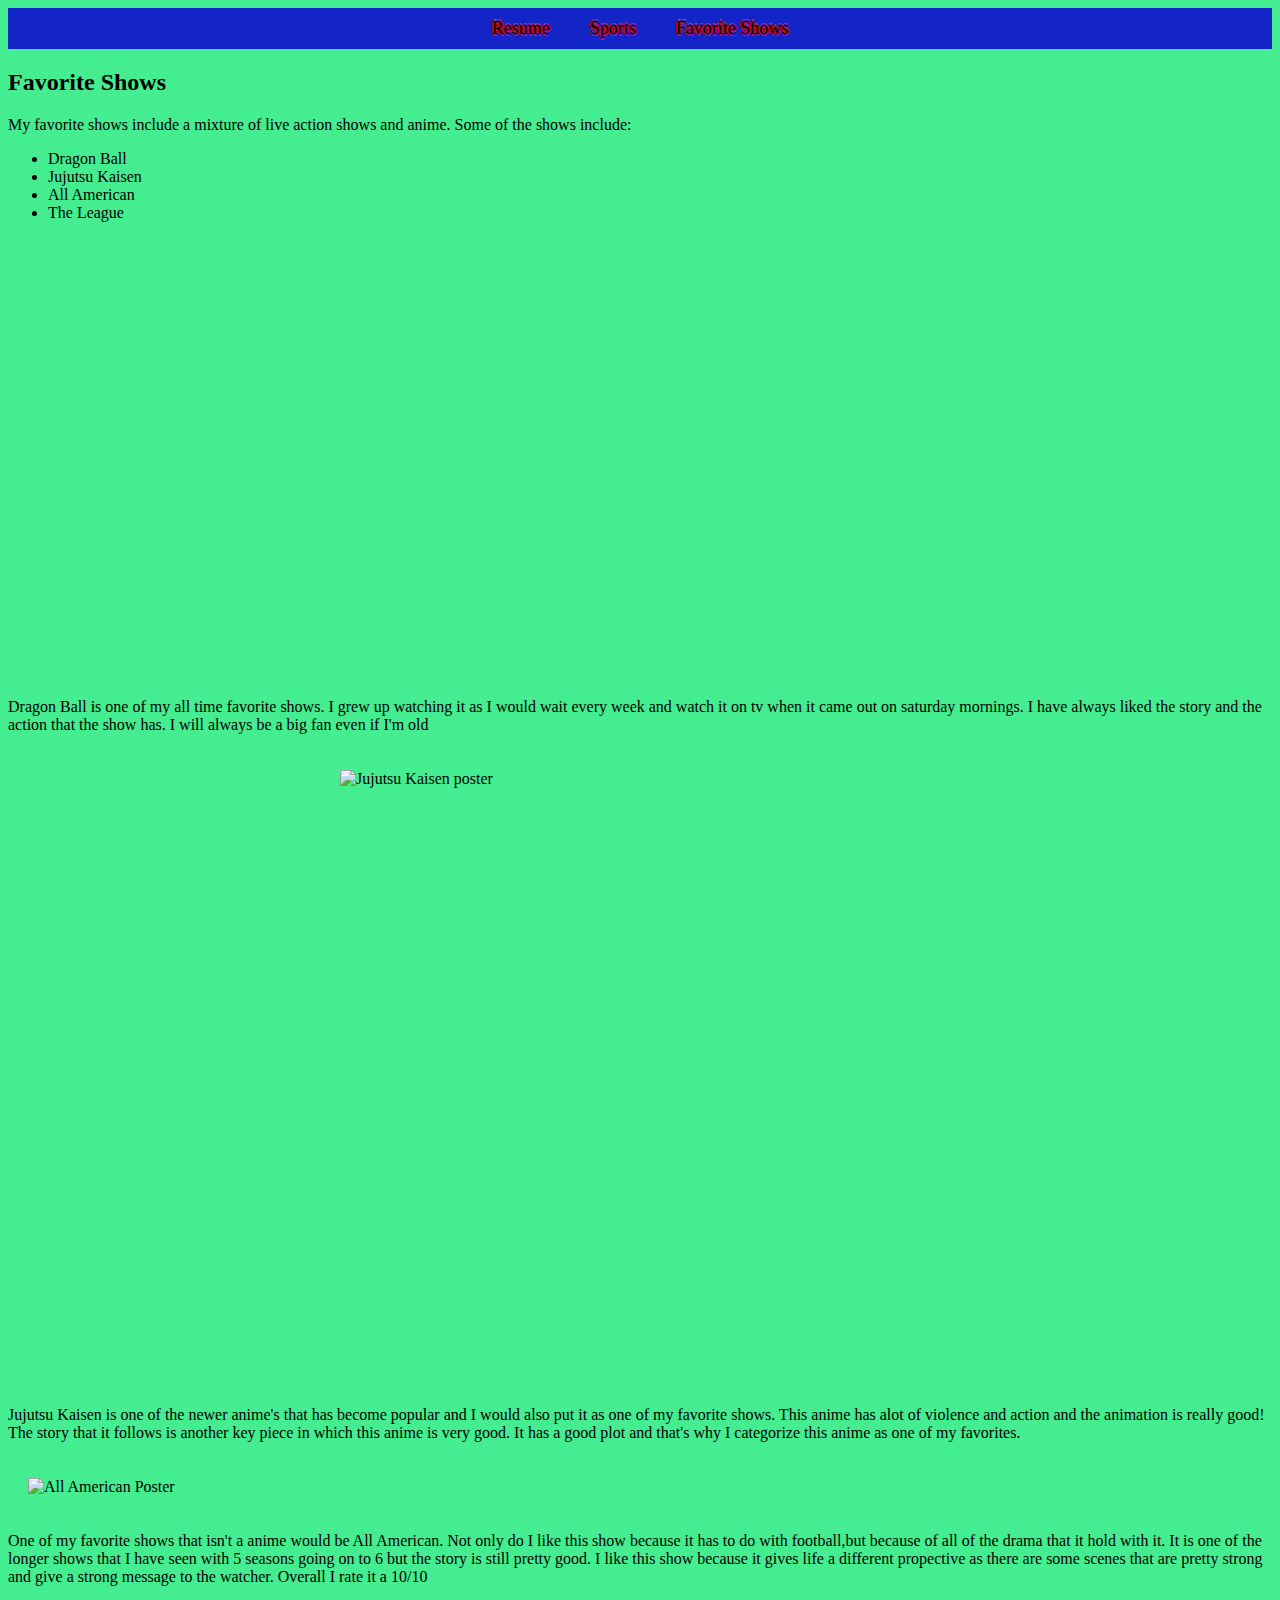
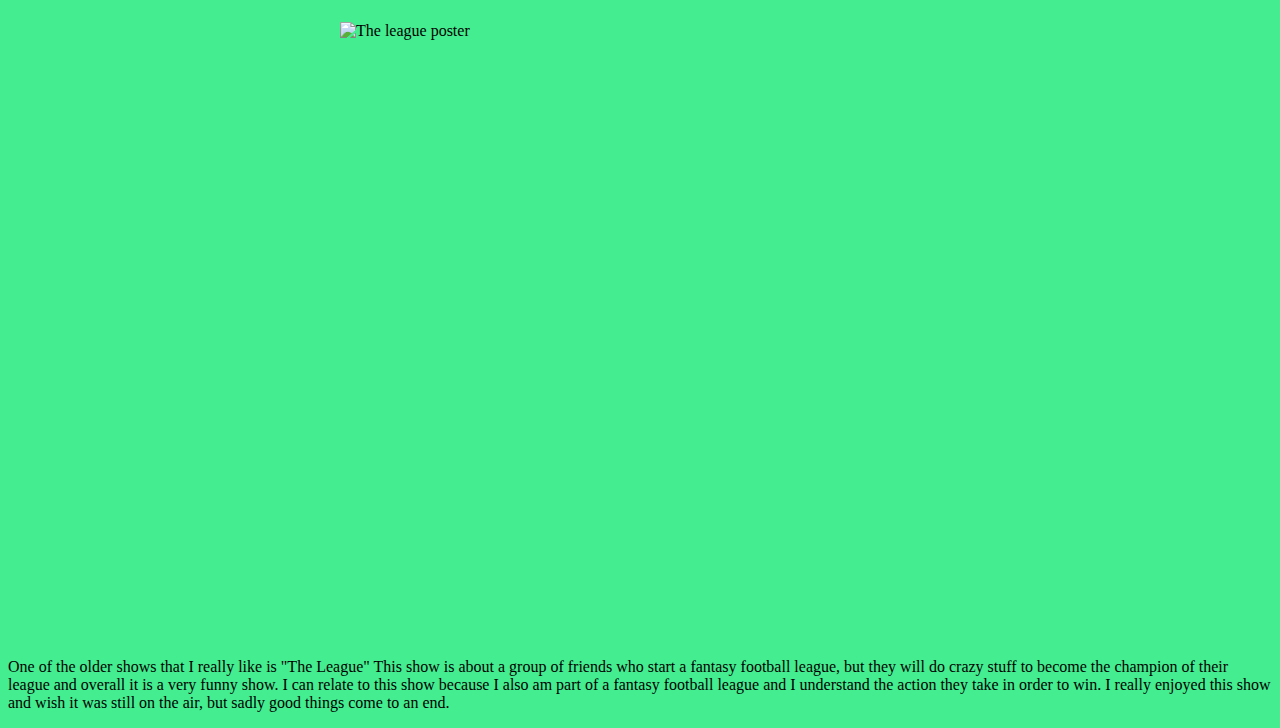
==== shows.html @ 6d16d513 "Changes" ====
<!DOCTYPE html>
<html lang="en">
  <head>
    <meta charset="utf-8">
        <title>Favorite Shows</title>
        <link rel="stylesheet" type="text/css" href="css/setting.css">
        <link rel="stylesheet" href="css/style.css">
        <link href="https://fonts.googleapis.com/css2?family=Press+Start+2P&display=swap" rel="stylesheet">
  </head> 
<body>
<header>
  <nav>
    <ul>
      <li><a href="index.html">Resume</a></li>
      <li><a href="sports.html">Sports</a></li>
      <li><a href="shows.html">Favorite Shows</a></li>
    </ul>
  </nav>
</header>
<h2>Favorite Shows</h2>
<p>My favorite shows include a mixture of live action shows and anime. Some of the shows include:</p>
<ul>
  <li>Dragon Ball</li>
  <li>Jujutsu Kaisen</li>
  <li>All American</li>
  <li>The League</li>
</ul>
<iframe src="https://www.youtube.com/embed/gJCY9IIZBx8" title="Dragon Ball Z Kai FULL Opening English HD 1080p" frameborder="0" allow="accelerometer; autoplay; clipboard-write; encrypted-media; gyroscope; picture-in-picture; web-share" allowfullscreen></iframe>
<p>Dragon Ball is one of my all time favorite shows. I grew up watching it as I would wait every week and watch it on tv when it came out on saturday mornings. I have always liked the story and the action that the show has. I will always be a big fan even if I'm old</p>
<img src="Images/Anime_Key_Visual_2.webp" height="600" width="600" alt="Jujutsu Kaisen poster">
<p> Jujutsu Kaisen is one of the newer anime's that has become popular and I would also put it as one of my favorite shows. This anime has alot of violence and action and the animation is really good! The story that it follows is another key piece in which this anime is very good. It has a good plot and that's why I categorize this anime as one of my favorites.</p>
<img src="Images/AllAmerican.jpg" alt="All American Poster">
<p>One of my favorite shows that isn't a anime would be All American. Not only do I like this show because it has to do with football,but because of all of the drama that it hold with it. It is one of the longer shows that I have seen with 5 seasons going on to 6 but the story is still pretty good. I like this show because it gives life a different propective as there are some scenes that are pretty strong and give a strong message to the watcher. Overall I rate it a 10/10</p>
<img src="Images/Theleague.png" height="600" width="600" alt="The league poster">
<p>One of the older shows that I really like is "The League" This show is about a group of friends who start a fantasy football league, but they will do crazy stuff to become the champion of their league and overall it is a very funny show. I can relate to this show because I also am part of a fantasy football league and I understand the action they take in order to win. I really enjoyed this show and wish it was still on the air, but sadly good things come to an end.</p>
</body>
---- css/style.css ----
body {
    background-color: #43ed90;
    font-size: 16px;
    color: #000000;
    font-weight: 500;
  }
  
  nav {
    overflow: hidden;
    background-color: #1325c7;
  }
  
  footer {
    width: 100%;
    height: 60px;
    background-color: #B7B3FF;
    padding: 30px;
  }
  
  img {
    display: block;
    max-width: 100%;
    height: auto;
    margin: 0 auto;
    padding: 20px;
  }
  
  iframe {
    width: 80%;
    height: 300px;
    margin: 20px auto;
    padding: 50px;
    border: 0px;
  }
  
  nav ul {
    margin: 0;
    padding: 0;
    position: relative;
    left: 50%;
    float: left;
  }
  
  nav ul li {
    float: left;
    position: relative;
    display: block;
    right: 50%;
    list-style-type: none;
    text-decoration: none;
    font-family: 'Baskerville', serif;
    font-size: 24px;
    text-shadow: -2px 0px #b91010, 0px 2px #e7003a, 2px 0px #9a0429, 0px -2px #db1e4e;
  }
  
  nav ul li a {
    display: block;
    padding: 10px 20px;
    text-decoration: none;
    color: #000;
    font-family: Playfair Display, serif;
    font-size: 18px;
  }
  
  nav ul li a:hover {
    background-color: #A0C4FF;
  }
  
  section {
    color: black;
    background: linear-gradient(180deg, #D4E7FF 80px, white 10px);
    width: 80%;
    overflow: auto;
    padding: 20px;
    box-shadow: 0 0 0 3px #39ac13, 0 0 0 10px #1cb85d;
    text-align: center;
    margin: 40px auto;
    border-radius: 10px;
    font-family: Playfair Display, serif;
    font-size: 18px;
  }
  
  .site-title {
    color: #000;
    font-family: 'Baskerville', serif;
    text-shadow: -4px 0px #D1EFE3, 0px 4px #D1EFE3, 4px 0px #D1EFE3, 0px -4px #D1EFE3;
    font-size: 48px;
    padding-left: 50px;
    margin: 50px 10% 50px auto;
  }
  
  .sec-title {
    margin-top: 30px;
    margin-bottom: 50px;
    font-family: 'Baskerville', serif;
    text-shadow: -2px 0px #FFC2D1, 0px 2px #FFC2D1, 2px 0px #FFC2D1, 0px -2px #FFC2D1;
    color: #FFC2D1;
    font-size: 30px;
  }
  
  .sub-title {
    color: #FFC2D1;
    font-family: 'Baskerville', serif;
    font-size: 20px;
    margin-bottom: 20px;
    margin-top: 30px;
  }
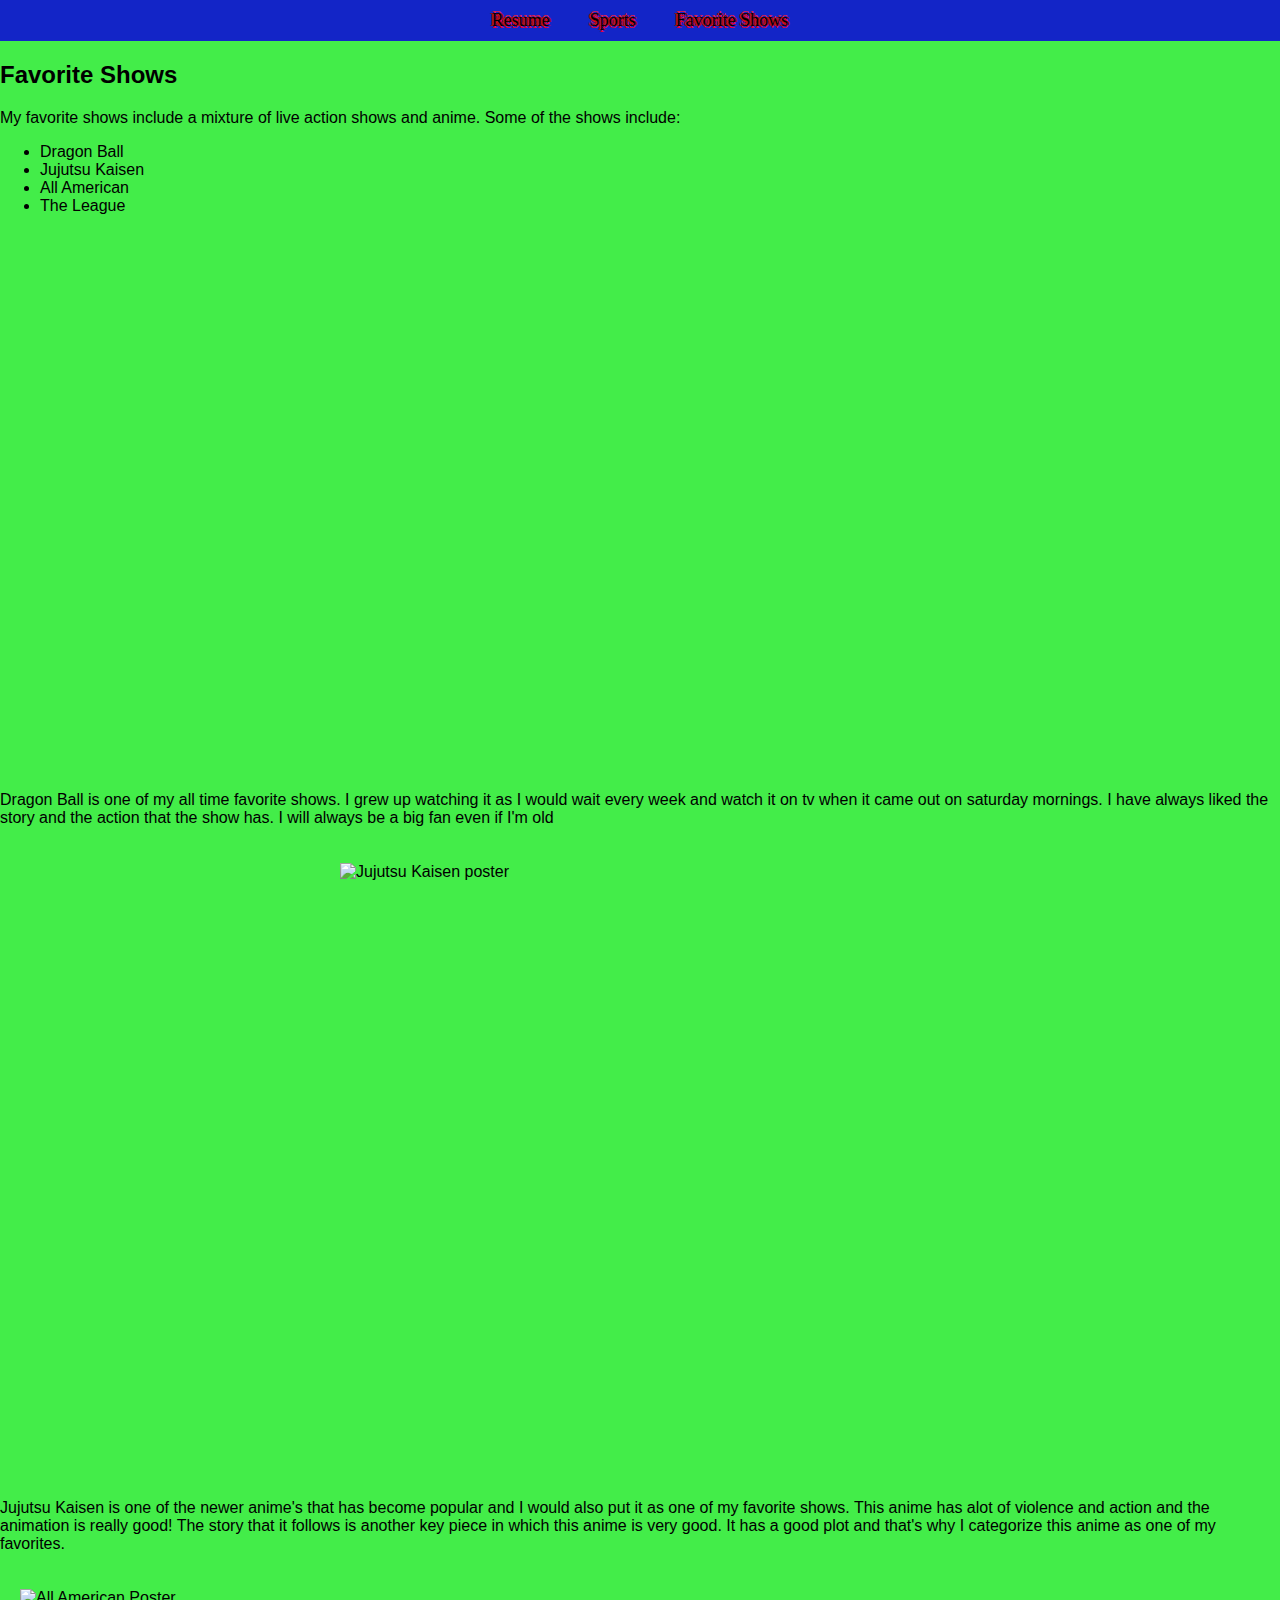
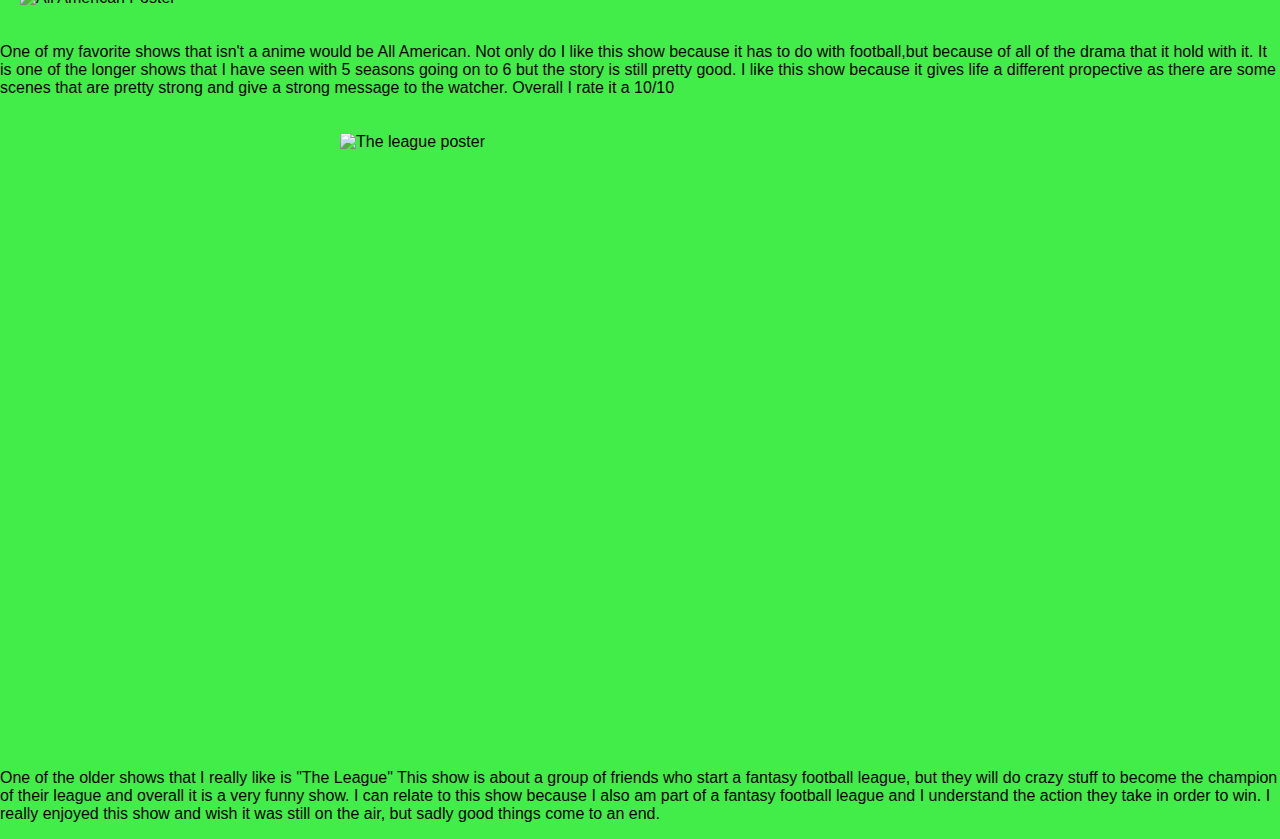
==== commit 89e2ee8a: "changes" ====
--- a/shows.html
+++ b/shows.html
@@ -3,7 +3,7 @@
   <head>
     <meta charset="utf-8">
         <title>Favorite Shows</title>
-        <link rel="stylesheet" type="text/css" href="css/setting.css">
+        <link rel="stylesheet" type="text/css" href="css/normalize.css">
         <link rel="stylesheet" href="css/style.css">
         <link href="https://fonts.googleapis.com/css2?family=Press+Start+2P&display=swap" rel="stylesheet">
   </head> 
--- a/css/style.css
+++ b/css/style.css
@@ -1,5 +1,5 @@
 body {
-    background-color: #43ed90;
+    background-color: #43ed49;
     font-size: 16px;
     color: #000000;
     font-weight: 500;
@@ -27,7 +27,7 @@
   
   iframe {
     width: 80%;
-    height: 300px;
+    height: 400px;
     margin: 20px auto;
     padding: 50px;
     border: 0px;
@@ -93,13 +93,13 @@
     margin-top: 30px;
     margin-bottom: 50px;
     font-family: 'Baskerville', serif;
-    text-shadow: -2px 0px #FFC2D1, 0px 2px #FFC2D1, 2px 0px #FFC2D1, 0px -2px #FFC2D1;
-    color: #FFC2D1;
+    text-shadow: -2px 0px #4093d2, 0px 2px #4c85ef, 2px 0px #2733c1, 0px -2px #473ada;
+    color: #28bb0e;
     font-size: 30px;
   }
   
   .sub-title {
-    color: #FFC2D1;
+    color: #19b521;
     font-family: 'Baskerville', serif;
     font-size: 20px;
     margin-bottom: 20px;
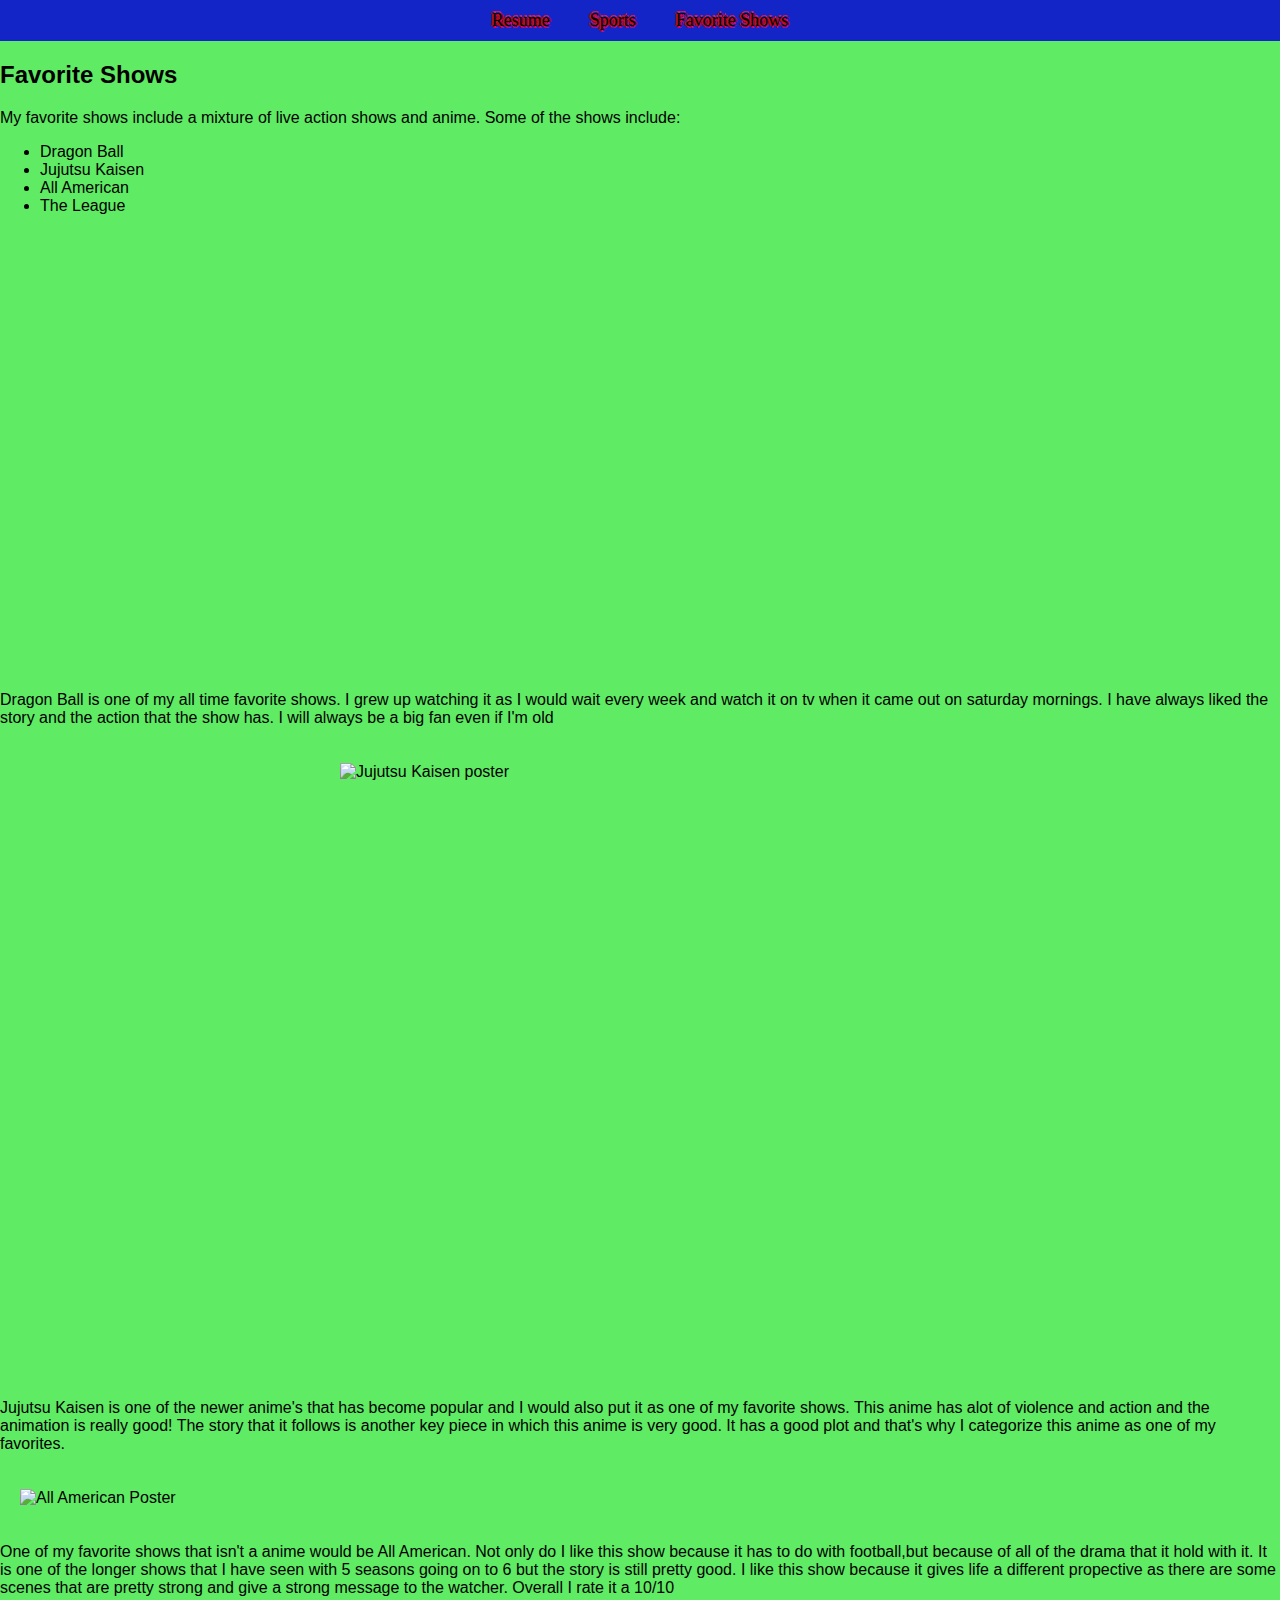
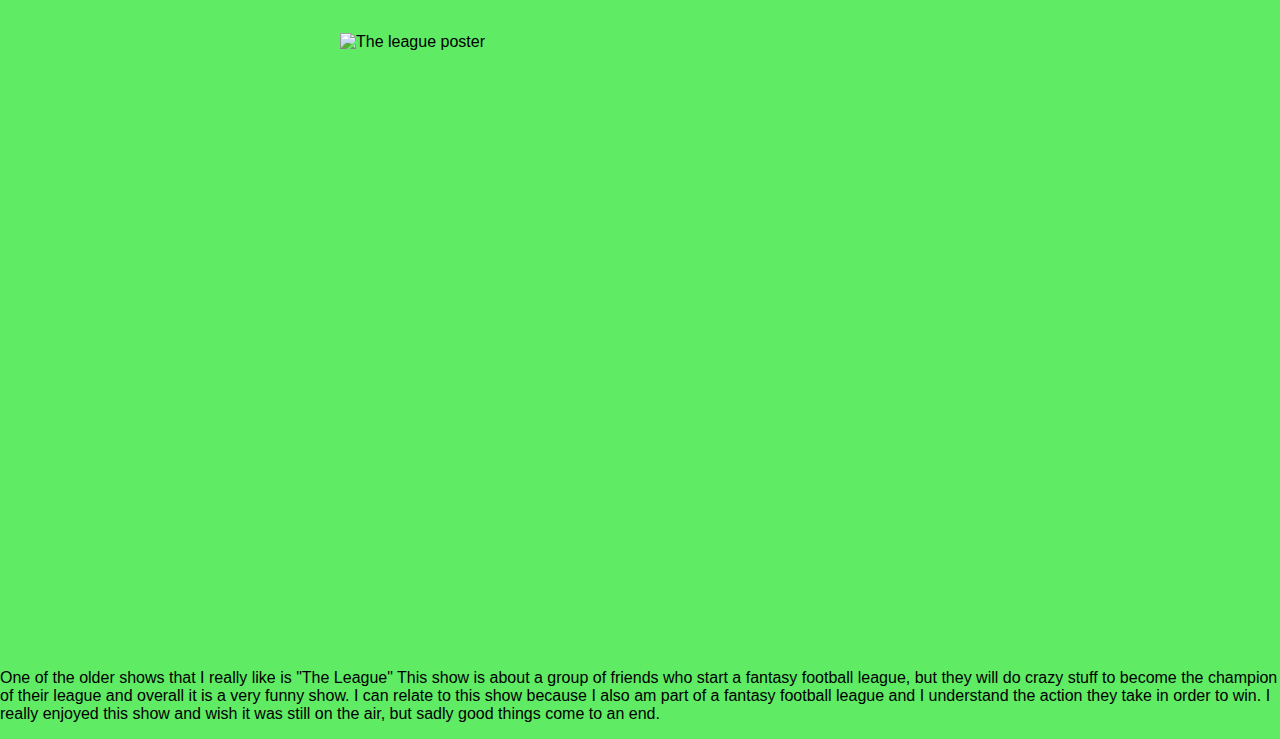
==== commit ea1ca62d: "changes" ====
--- a/shows.html
+++ b/shows.html
@@ -25,7 +25,7 @@
   <li>All American</li>
   <li>The League</li>
 </ul>
-<iframe src="https://www.youtube.com/embed/gJCY9IIZBx8" title="Dragon Ball Z Kai FULL Opening English HD 1080p" frameborder="0" allow="accelerometer; autoplay; clipboard-write; encrypted-media; gyroscope; picture-in-picture; web-share" allowfullscreen></iframe>
+<iframe src="https://www.youtube.com/embed/gJCY9IIZBx8" title="Dragon Ball Z Kai FULL Opening English HD 1080p" allowfullscreen></iframe>
 <p>Dragon Ball is one of my all time favorite shows. I grew up watching it as I would wait every week and watch it on tv when it came out on saturday mornings. I have always liked the story and the action that the show has. I will always be a big fan even if I'm old</p>
 <img src="Images/Anime_Key_Visual_2.webp" height="600" width="600" alt="Jujutsu Kaisen poster">
 <p> Jujutsu Kaisen is one of the newer anime's that has become popular and I would also put it as one of my favorite shows. This anime has alot of violence and action and the animation is really good! The story that it follows is another key piece in which this anime is very good. It has a good plot and that's why I categorize this anime as one of my favorites.</p>
--- a/css/style.css
+++ b/css/style.css
@@ -1,5 +1,5 @@
 body {
-    background-color: #43ed49;
+    background-color: #5feb64;
     font-size: 16px;
     color: #000000;
     font-weight: 500;
@@ -13,7 +13,7 @@
   footer {
     width: 100%;
     height: 60px;
-    background-color: #B7B3FF;
+    background-color: #0b066f;
     padding: 30px;
   }
   
@@ -26,8 +26,8 @@
   }
   
   iframe {
-    width: 80%;
-    height: 400px;
+    width: 75%;
+    height: 300px;
     margin: 20px auto;
     padding: 50px;
     border: 0px;
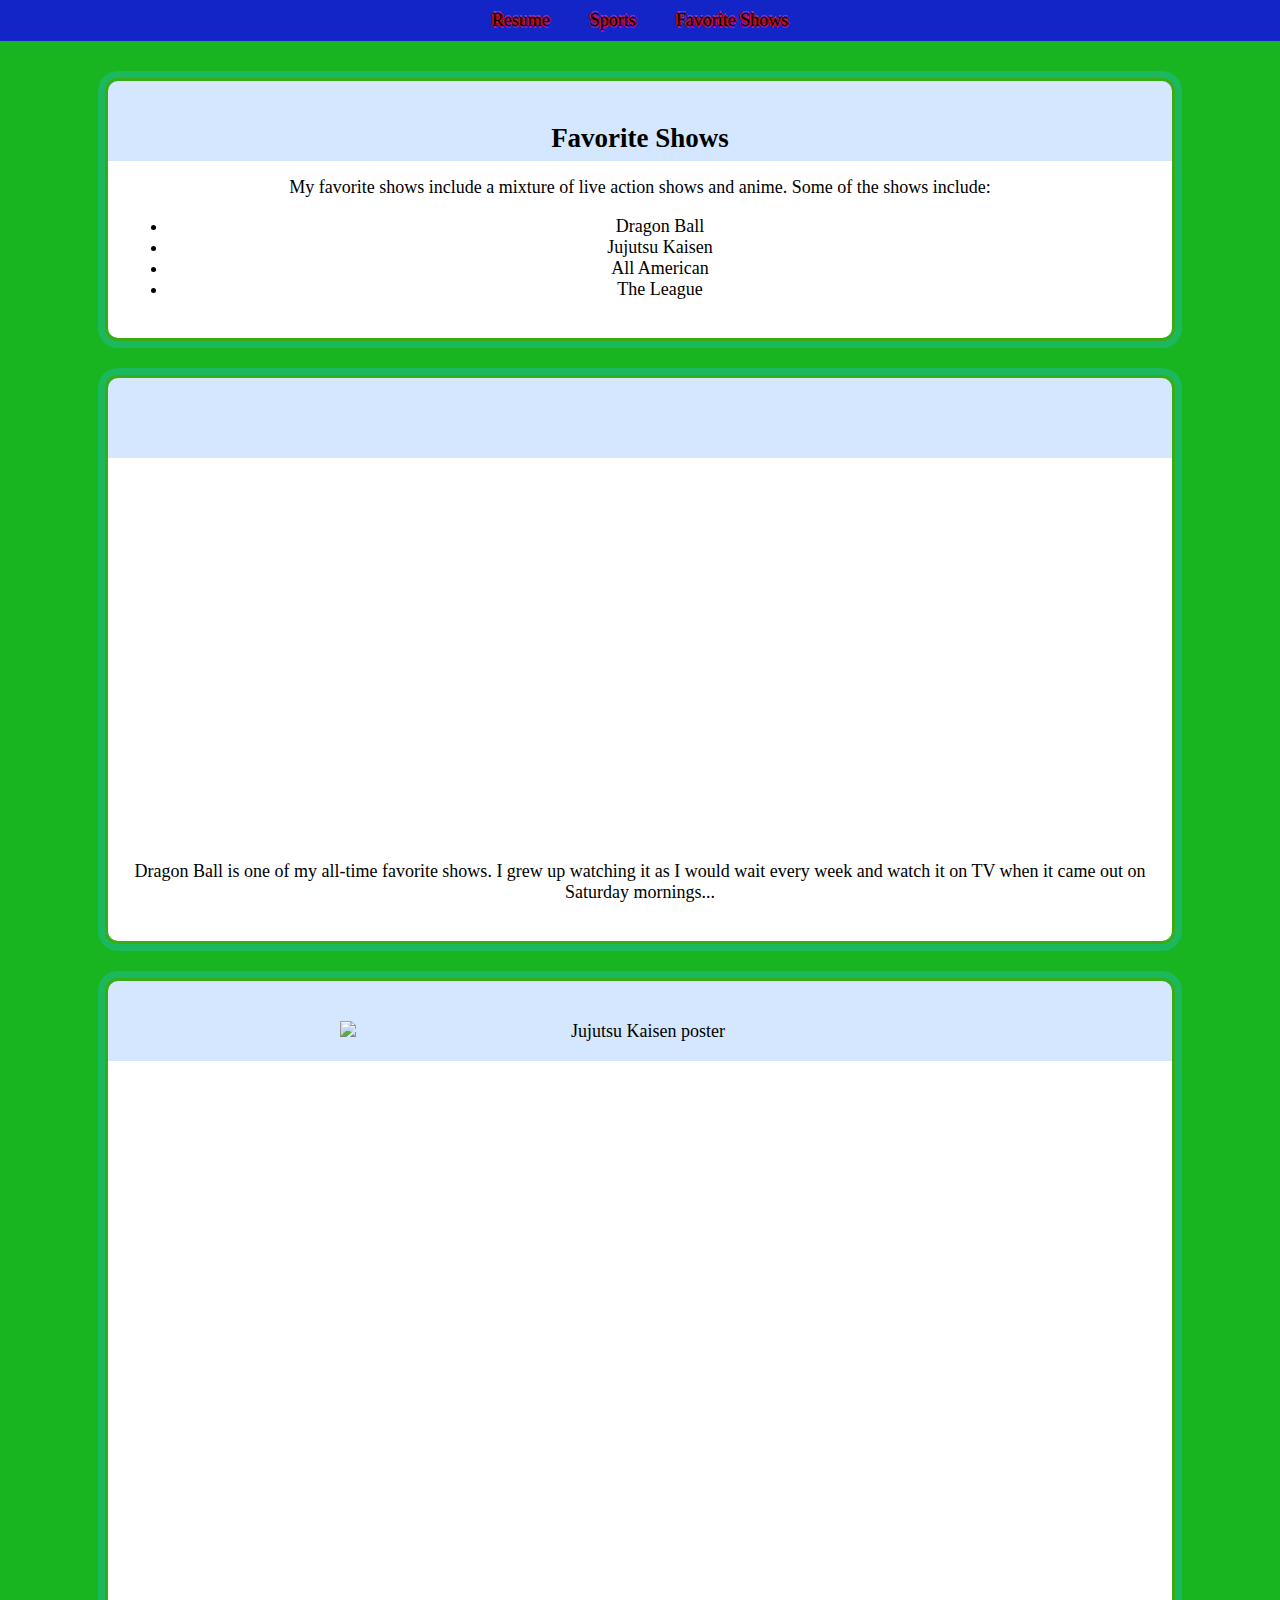
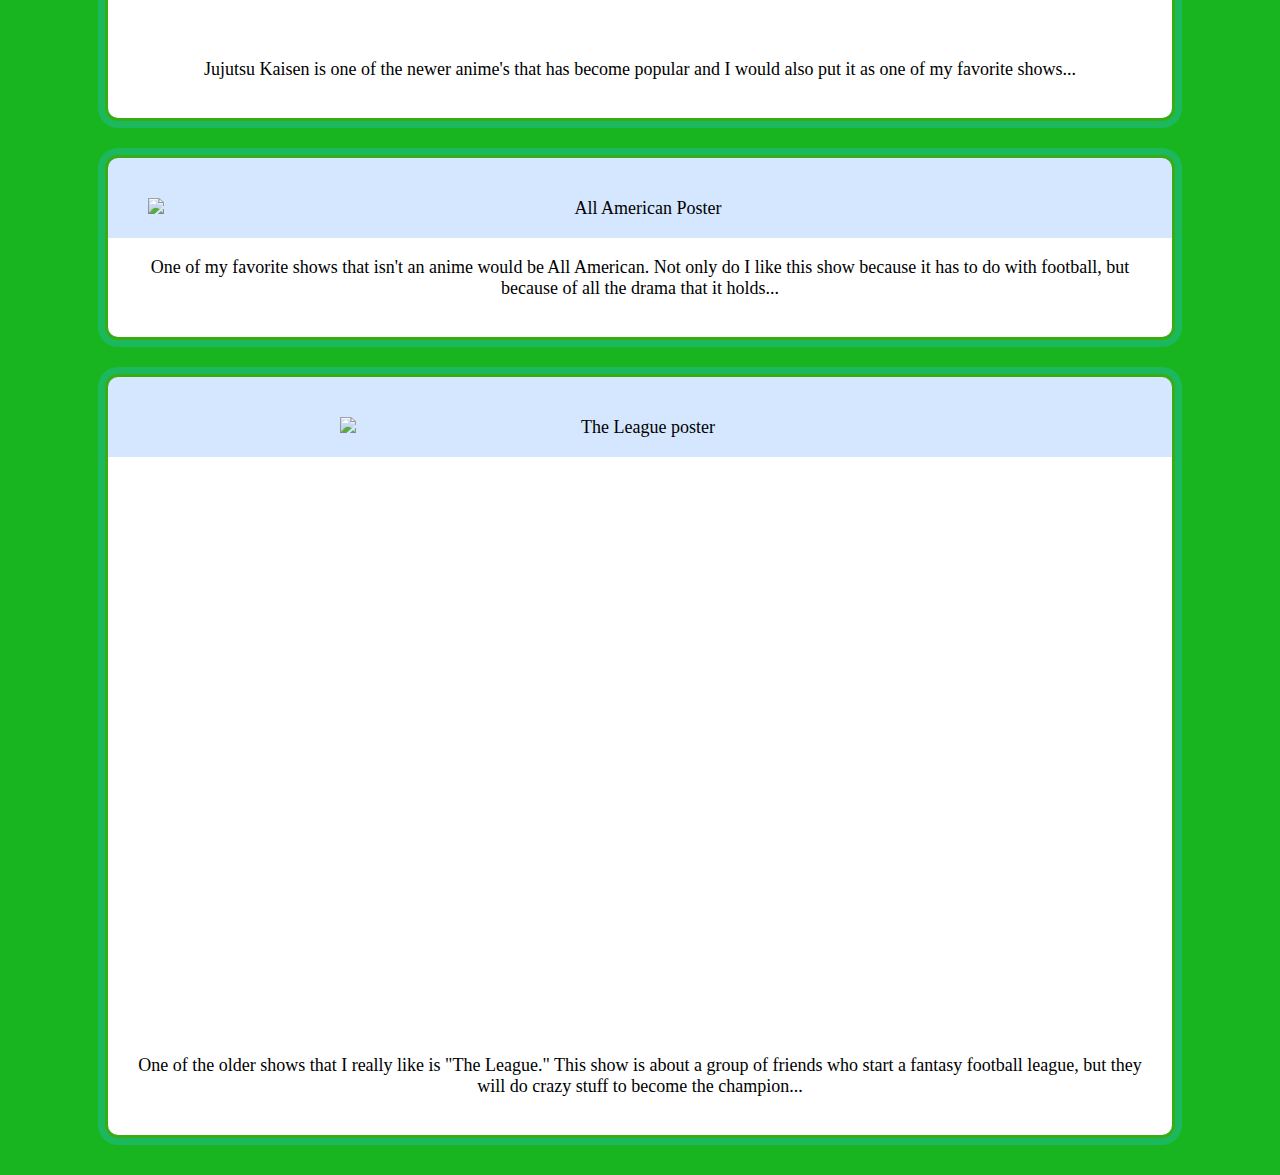
==== commit 5104bbb5: "section ADD" ====
--- a/shows.html
+++ b/shows.html
@@ -1,36 +1,55 @@
 <!DOCTYPE html>
 <html lang="en">
-  <head>
-    <meta charset="utf-8">
-        <title>Favorite Shows</title>
-        <link rel="stylesheet" type="text/css" href="css/normalize.css">
-        <link rel="stylesheet" href="css/style.css">
-        <link href="https://fonts.googleapis.com/css2?family=Press+Start+2P&display=swap" rel="stylesheet">
-  </head> 
+<head>
+  <meta charset="utf-8">
+  <title>Favorite Shows</title>
+  <link rel="stylesheet" type="text/css" href="css/normalize.css">
+  <link rel="stylesheet" href="css/style.css">
+  <link href="https://fonts.googleapis.com/css2?family=Press+Start+2P&display=swap" rel="stylesheet">
+</head> 
 <body>
-<header>
-  <nav>
+  <header>
+    <nav>
+      <ul>
+        <li><a href="index.html">Resume</a></li>
+        <li><a href="sports.html">Sports</a></li>
+        <li><a href="shows.html">Favorite Shows</a></li>
+      </ul>
+    </nav>
+  </header>
+
+  <section id="favorite-shows">
+    <h2>Favorite Shows</h2>
+    <p>My favorite shows include a mixture of live action shows and anime. Some of the shows include:</p>
     <ul>
-      <li><a href="index.html">Resume</a></li>
-      <li><a href="sports.html">Sports</a></li>
-      <li><a href="shows.html">Favorite Shows</a></li>
+      <li>Dragon Ball</li>
+      <li>Jujutsu Kaisen</li>
+      <li>All American</li>
+      <li>The League</li>
     </ul>
-  </nav>
-</header>
-<h2>Favorite Shows</h2>
-<p>My favorite shows include a mixture of live action shows and anime. Some of the shows include:</p>
-<ul>
-  <li>Dragon Ball</li>
-  <li>Jujutsu Kaisen</li>
-  <li>All American</li>
-  <li>The League</li>
-</ul>
-<iframe src="https://www.youtube.com/embed/gJCY9IIZBx8" title="Dragon Ball Z Kai FULL Opening English HD 1080p" allowfullscreen></iframe>
-<p>Dragon Ball is one of my all time favorite shows. I grew up watching it as I would wait every week and watch it on tv when it came out on saturday mornings. I have always liked the story and the action that the show has. I will always be a big fan even if I'm old</p>
-<img src="Images/Anime_Key_Visual_2.webp" height="600" width="600" alt="Jujutsu Kaisen poster">
-<p> Jujutsu Kaisen is one of the newer anime's that has become popular and I would also put it as one of my favorite shows. This anime has alot of violence and action and the animation is really good! The story that it follows is another key piece in which this anime is very good. It has a good plot and that's why I categorize this anime as one of my favorites.</p>
-<img src="Images/AllAmerican.jpg" alt="All American Poster">
-<p>One of my favorite shows that isn't a anime would be All American. Not only do I like this show because it has to do with football,but because of all of the drama that it hold with it. It is one of the longer shows that I have seen with 5 seasons going on to 6 but the story is still pretty good. I like this show because it gives life a different propective as there are some scenes that are pretty strong and give a strong message to the watcher. Overall I rate it a 10/10</p>
-<img src="Images/Theleague.png" height="600" width="600" alt="The league poster">
-<p>One of the older shows that I really like is "The League" This show is about a group of friends who start a fantasy football league, but they will do crazy stuff to become the champion of their league and overall it is a very funny show. I can relate to this show because I also am part of a fantasy football league and I understand the action they take in order to win. I really enjoyed this show and wish it was still on the air, but sadly good things come to an end.</p>
-</body>+  </section>
+
+  <section id="dragon-ball">
+    <div class="video">
+      <iframe src="https://www.youtube.com/embed/gJCY9IIZBx8" title="Dragon Ball Z Kai FULL Opening English HD 1080p" allowfullscreen></iframe>
+      <p>Dragon Ball is one of my all-time favorite shows. I grew up watching it as I would wait every week and watch it on TV when it came out on Saturday mornings...</p>
+    </div>
+  </section>
+
+  <section id="jujutsu-kaisen">
+    <img src="Images/Anime_Key_Visual_2.webp" height="600" width="600" alt="Jujutsu Kaisen poster">
+    <p>Jujutsu Kaisen is one of the newer anime's that has become popular and I would also put it as one of my favorite shows...</p>
+  </section>
+
+  <section id="all-american">
+    <img src="Images/AllAmerican.jpg" alt="All American Poster">
+    <p>One of my favorite shows that isn't an anime would be All American. Not only do I like this show because it has to do with football, but because of all the drama that it holds...</p>
+  </section>
+
+  <section id="the-league">
+    <img src="Images/Theleague.png" height="600" width="600" alt="The League poster">
+    <p>One of the older shows that I really like is "The League." This show is about a group of friends who start a fantasy football league, but they will do crazy stuff to become the champion...</p>
+  </section>
+
+</body>
+</html>
--- a/css/style.css
+++ b/css/style.css
@@ -1,5 +1,5 @@
 body {
-    background-color: #5feb64;
+    background-color: #19b521;
     font-size: 16px;
     color: #000000;
     font-weight: 500;
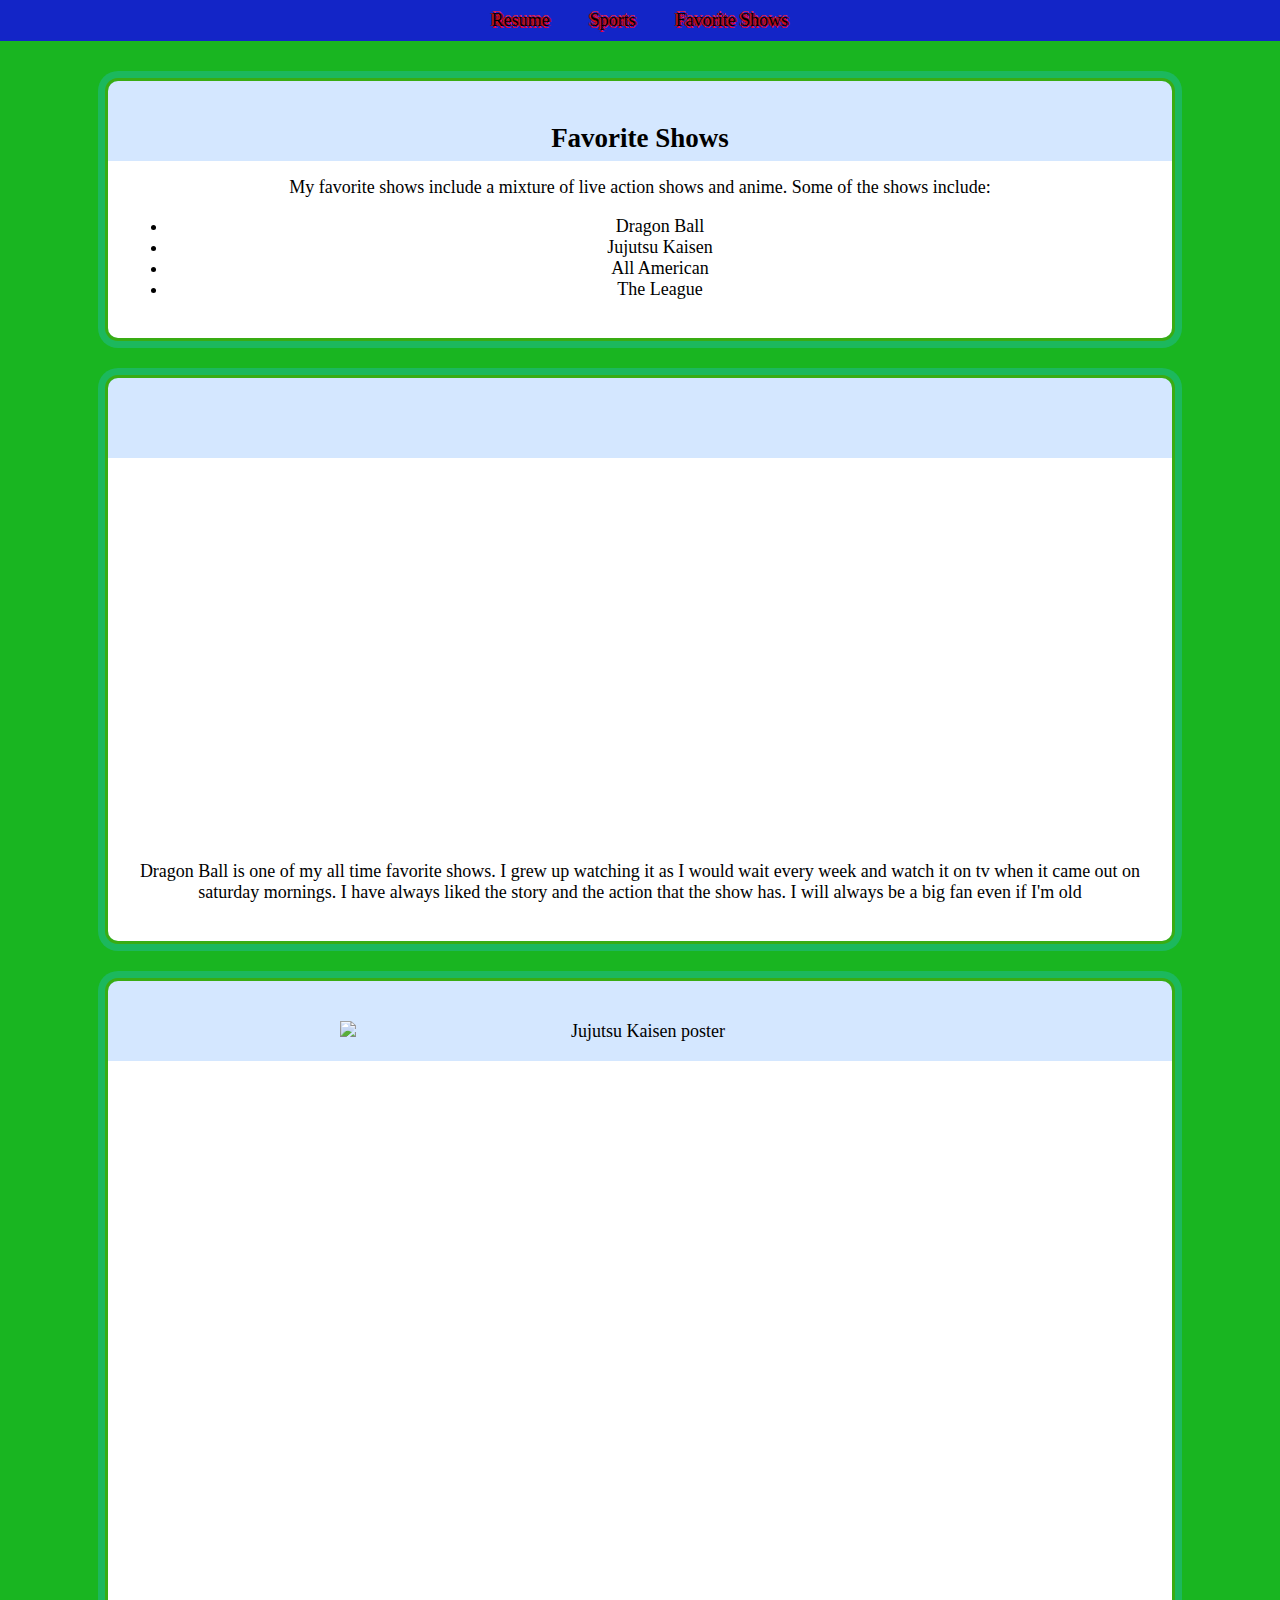
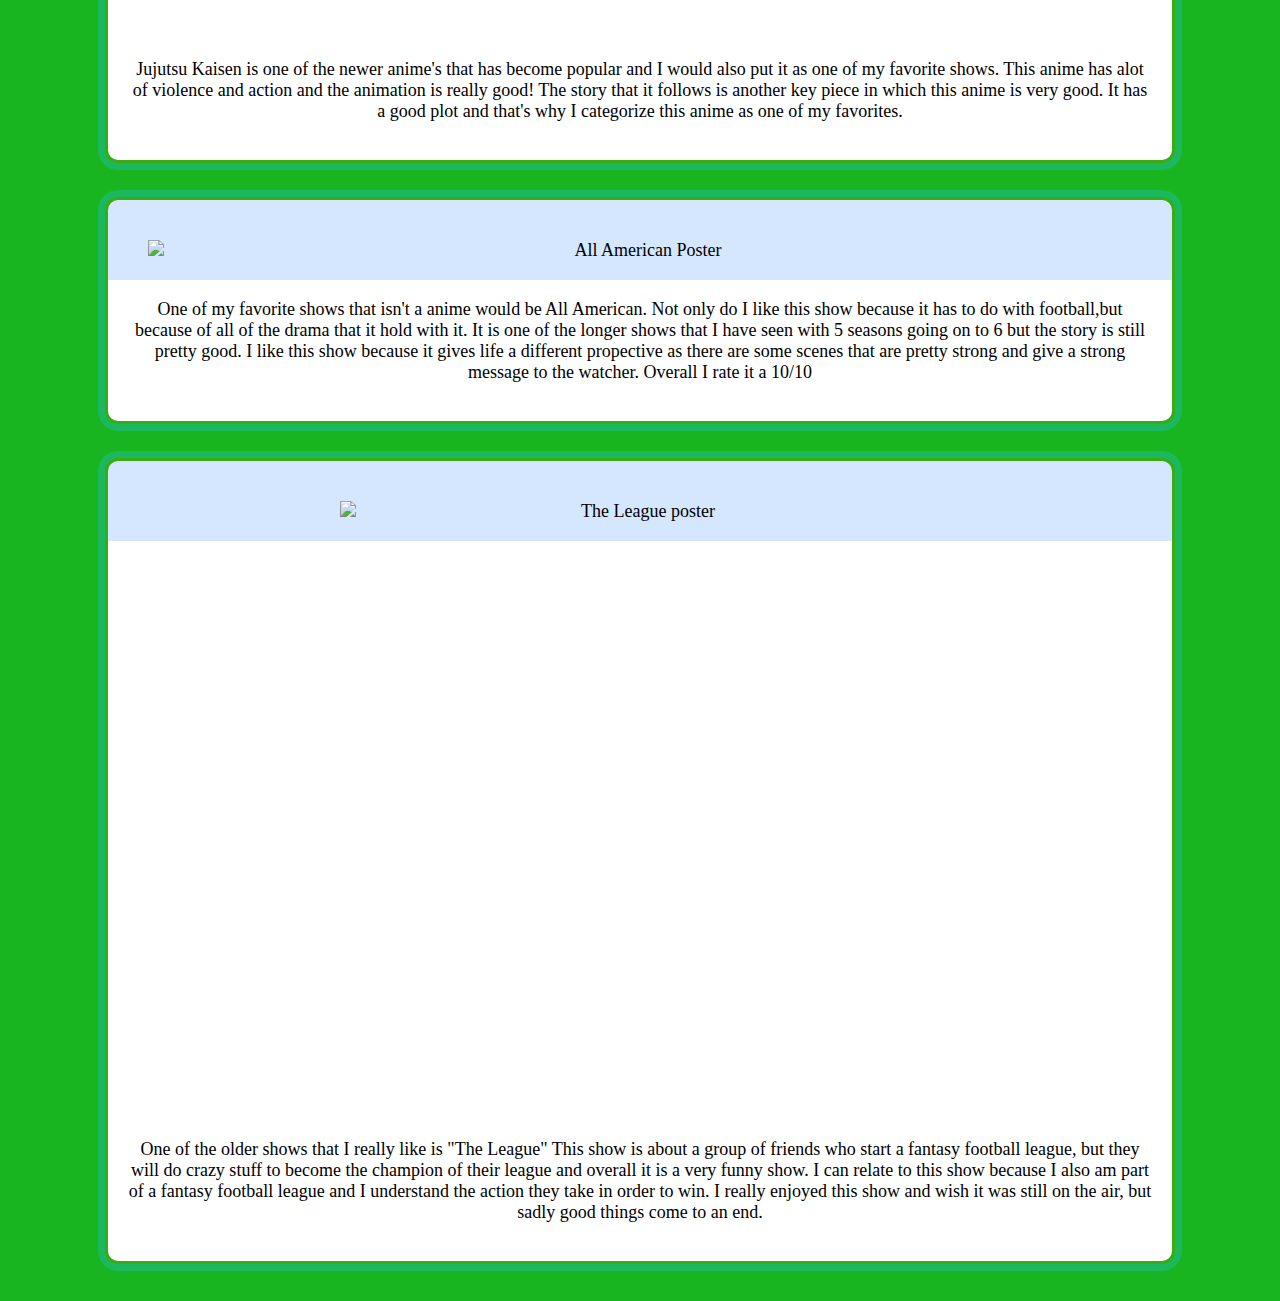
==== commit 1bac505d: "Changes" ====
--- a/shows.html
+++ b/shows.html
@@ -32,23 +32,23 @@
   <section id="dragon-ball">
     <div class="video">
       <iframe src="https://www.youtube.com/embed/gJCY9IIZBx8" title="Dragon Ball Z Kai FULL Opening English HD 1080p" allowfullscreen></iframe>
-      <p>Dragon Ball is one of my all-time favorite shows. I grew up watching it as I would wait every week and watch it on TV when it came out on Saturday mornings...</p>
+      <p>Dragon Ball is one of my all time favorite shows. I grew up watching it as I would wait every week and watch it on tv when it came out on saturday mornings. I have always liked the story and the action that the show has. I will always be a big fan even if I'm old</p>
     </div>
   </section>
 
   <section id="jujutsu-kaisen">
     <img src="Images/Anime_Key_Visual_2.webp" height="600" width="600" alt="Jujutsu Kaisen poster">
-    <p>Jujutsu Kaisen is one of the newer anime's that has become popular and I would also put it as one of my favorite shows...</p>
+    <p>Jujutsu Kaisen is one of the newer anime's that has become popular and I would also put it as one of my favorite shows. This anime has alot of violence and action and the animation is really good! The story that it follows is another key piece in which this anime is very good. It has a good plot and that's why I categorize this anime as one of my favorites.</p>
   </section>
 
   <section id="all-american">
     <img src="Images/AllAmerican.jpg" alt="All American Poster">
-    <p>One of my favorite shows that isn't an anime would be All American. Not only do I like this show because it has to do with football, but because of all the drama that it holds...</p>
+    <p>One of my favorite shows that isn't a anime would be All American. Not only do I like this show because it has to do with football,but because of all of the drama that it hold with it. It is one of the longer shows that I have seen with 5 seasons going on to 6 but the story is still pretty good. I like this show because it gives life a different propective as there are some scenes that are pretty strong and give a strong message to the watcher. Overall I rate it a 10/10</p>
   </section>
 
   <section id="the-league">
     <img src="Images/Theleague.png" height="600" width="600" alt="The League poster">
-    <p>One of the older shows that I really like is "The League." This show is about a group of friends who start a fantasy football league, but they will do crazy stuff to become the champion...</p>
+    <p>One of the older shows that I really like is "The League" This show is about a group of friends who start a fantasy football league, but they will do crazy stuff to become the champion of their league and overall it is a very funny show. I can relate to this show because I also am part of a fantasy football league and I understand the action they take in order to win. I really enjoyed this show and wish it was still on the air, but sadly good things come to an end.</p>
   </section>
 
 </body>
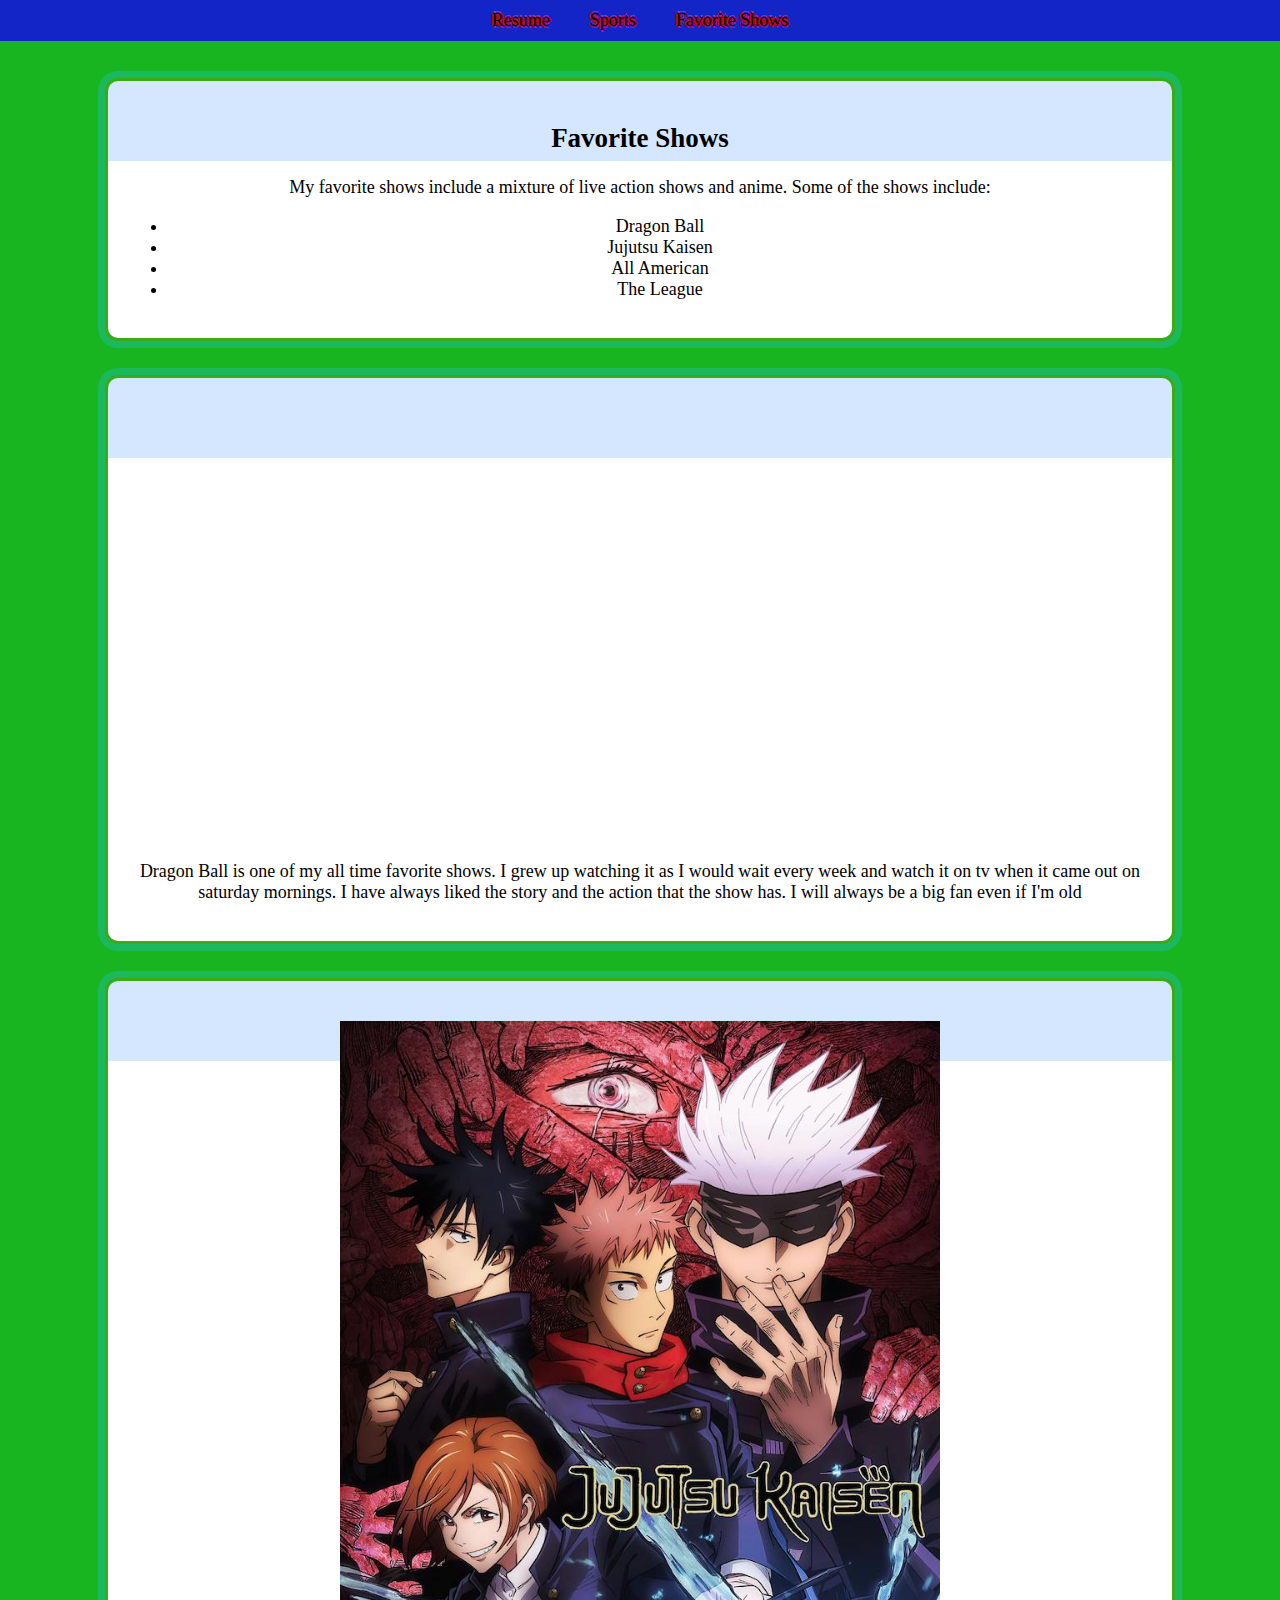
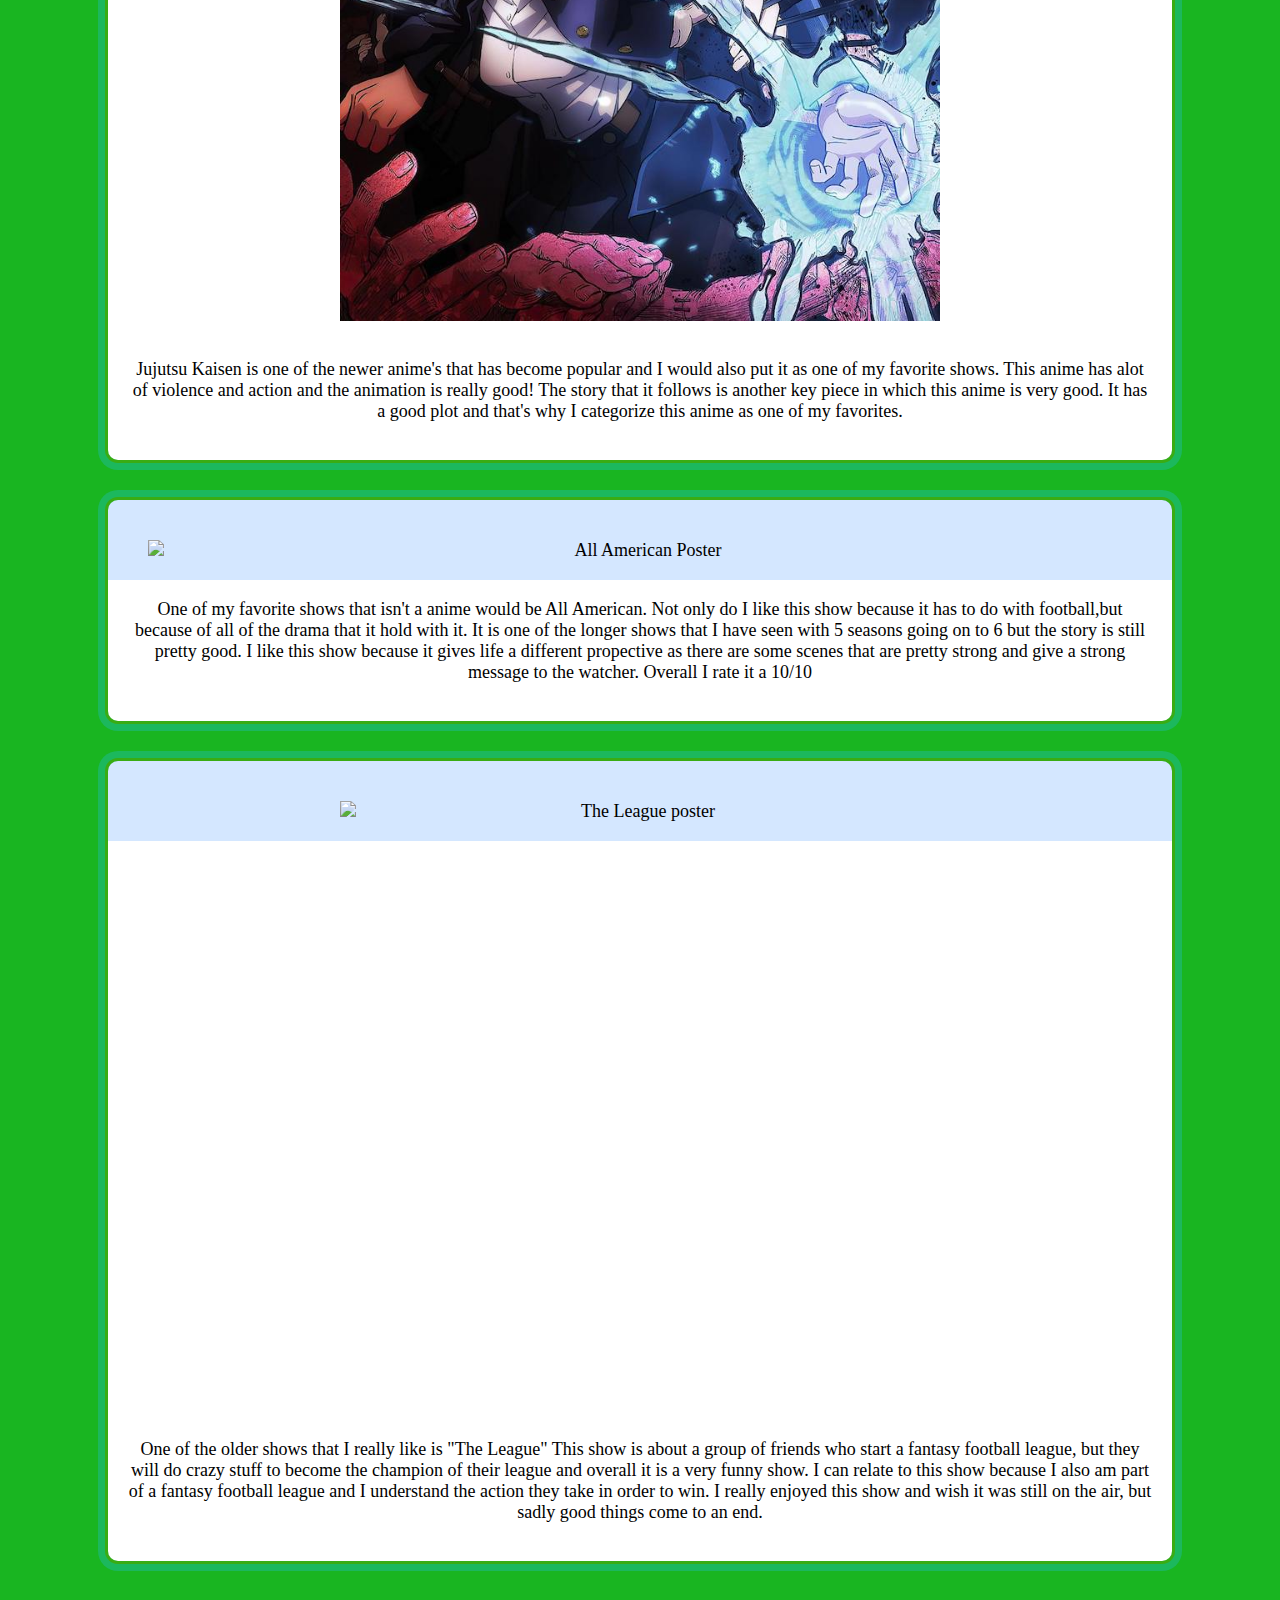
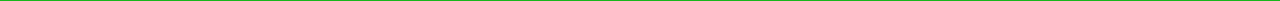
==== commit 77769b27: "changes" ====
--- a/shows.html
+++ b/shows.html
@@ -37,7 +37,7 @@
   </section>
 
   <section id="jujutsu-kaisen">
-    <img src="Images/Anime_Key_Visual_2.webp" height="600" width="600" alt="Jujutsu Kaisen poster">
+    <img src="images/jjk.jpg" height="600" width="600" alt="Jujutsu Kaisen poster">
     <p>Jujutsu Kaisen is one of the newer anime's that has become popular and I would also put it as one of my favorite shows. This anime has alot of violence and action and the animation is really good! The story that it follows is another key piece in which this anime is very good. It has a good plot and that's why I categorize this anime as one of my favorites.</p>
   </section>
 
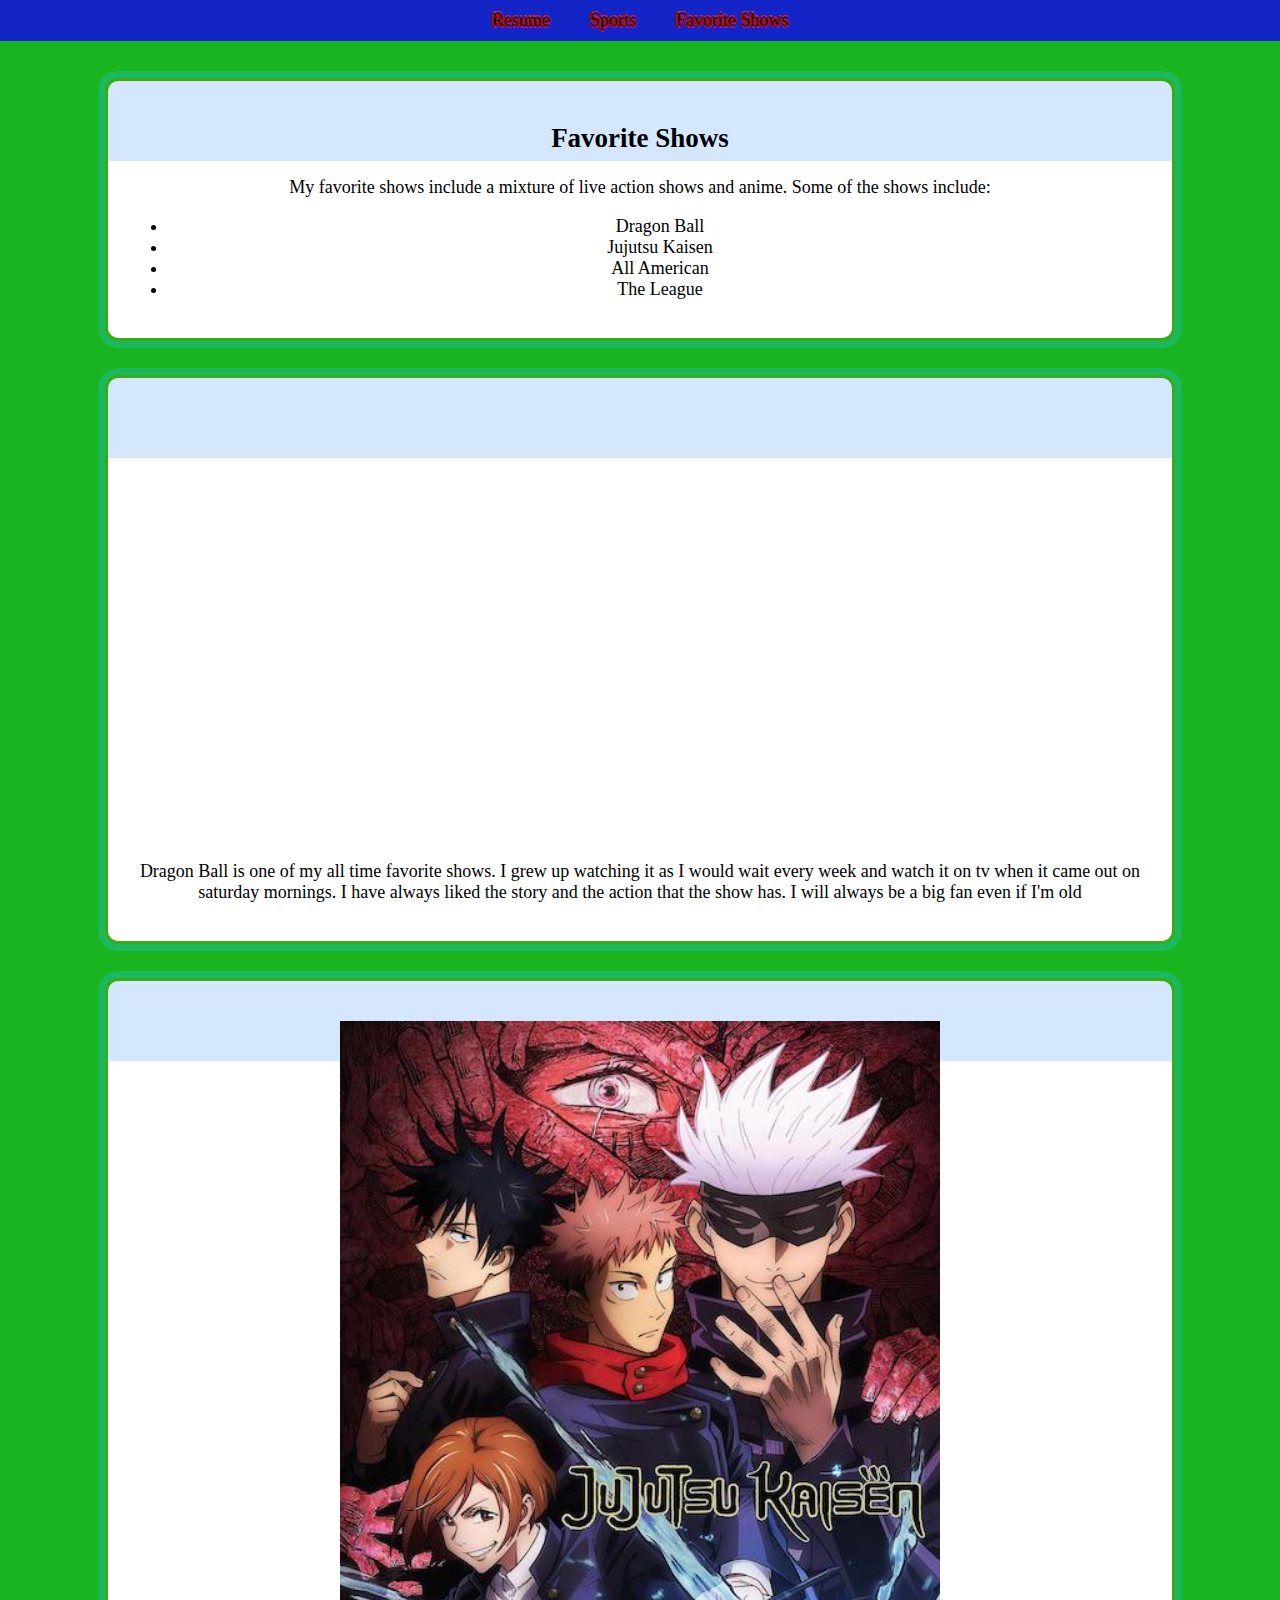
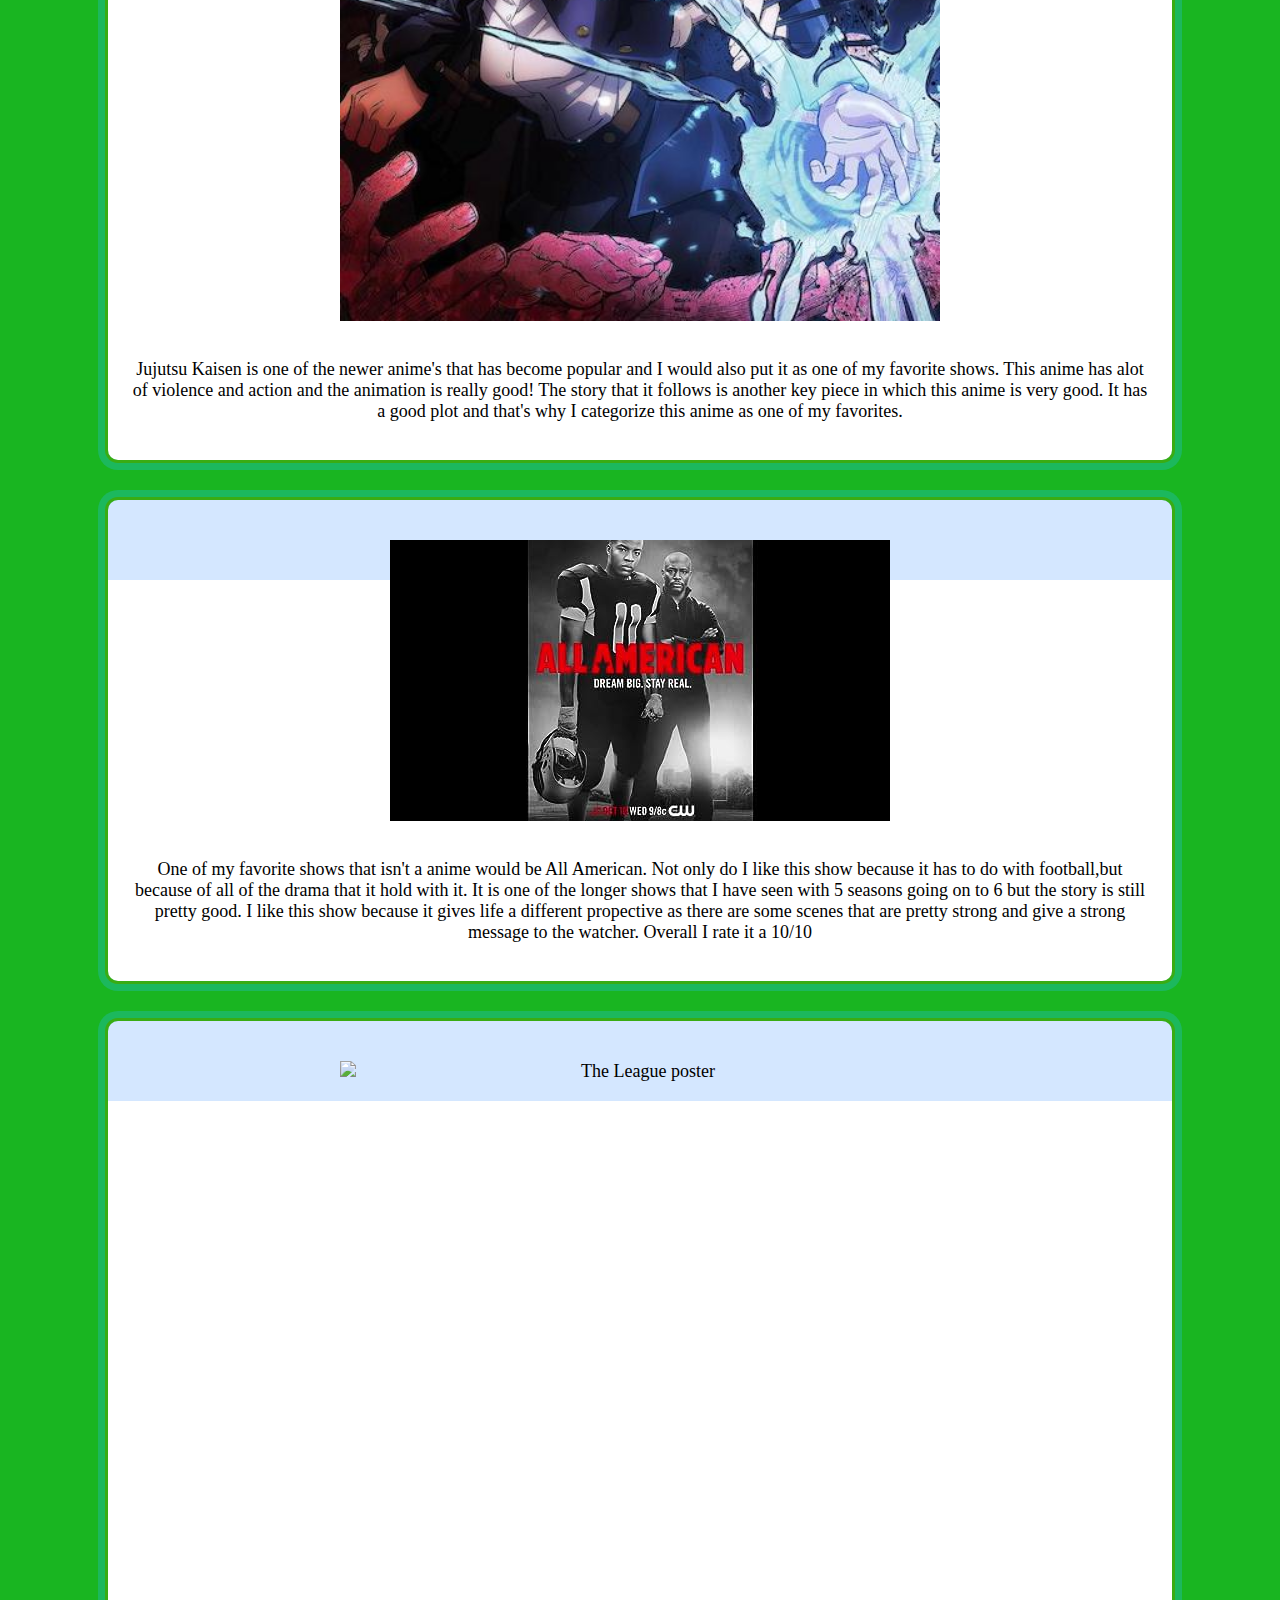
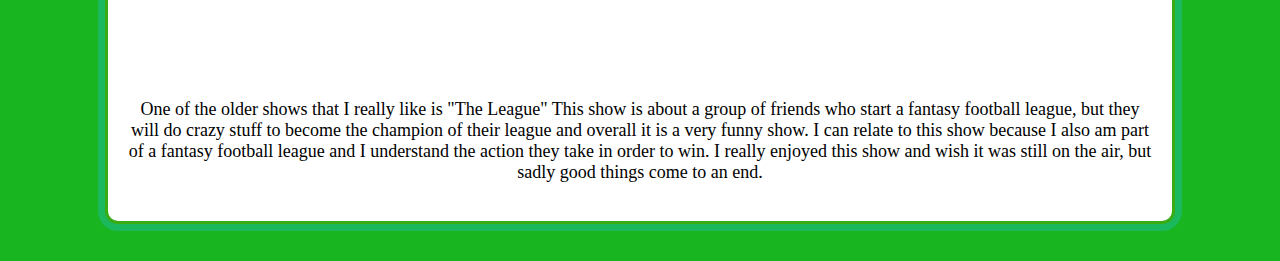
==== commit 110ea06b: "changes" ====
--- a/shows.html
+++ b/shows.html
@@ -42,12 +42,12 @@
   </section>
 
   <section id="all-american">
-    <img src="Images/AllAmerican.jpg" alt="All American Poster">
+    <img src="images/AllAmerican.jpg" alt="All American Poster">
     <p>One of my favorite shows that isn't a anime would be All American. Not only do I like this show because it has to do with football,but because of all of the drama that it hold with it. It is one of the longer shows that I have seen with 5 seasons going on to 6 but the story is still pretty good. I like this show because it gives life a different propective as there are some scenes that are pretty strong and give a strong message to the watcher. Overall I rate it a 10/10</p>
   </section>
 
   <section id="the-league">
-    <img src="Images/Theleague.png" height="600" width="600" alt="The League poster">
+    <img src="images/Theleague.png" height="600" width="600" alt="The League poster">
     <p>One of the older shows that I really like is "The League" This show is about a group of friends who start a fantasy football league, but they will do crazy stuff to become the champion of their league and overall it is a very funny show. I can relate to this show because I also am part of a fantasy football league and I understand the action they take in order to win. I really enjoyed this show and wish it was still on the air, but sadly good things come to an end.</p>
   </section>
 
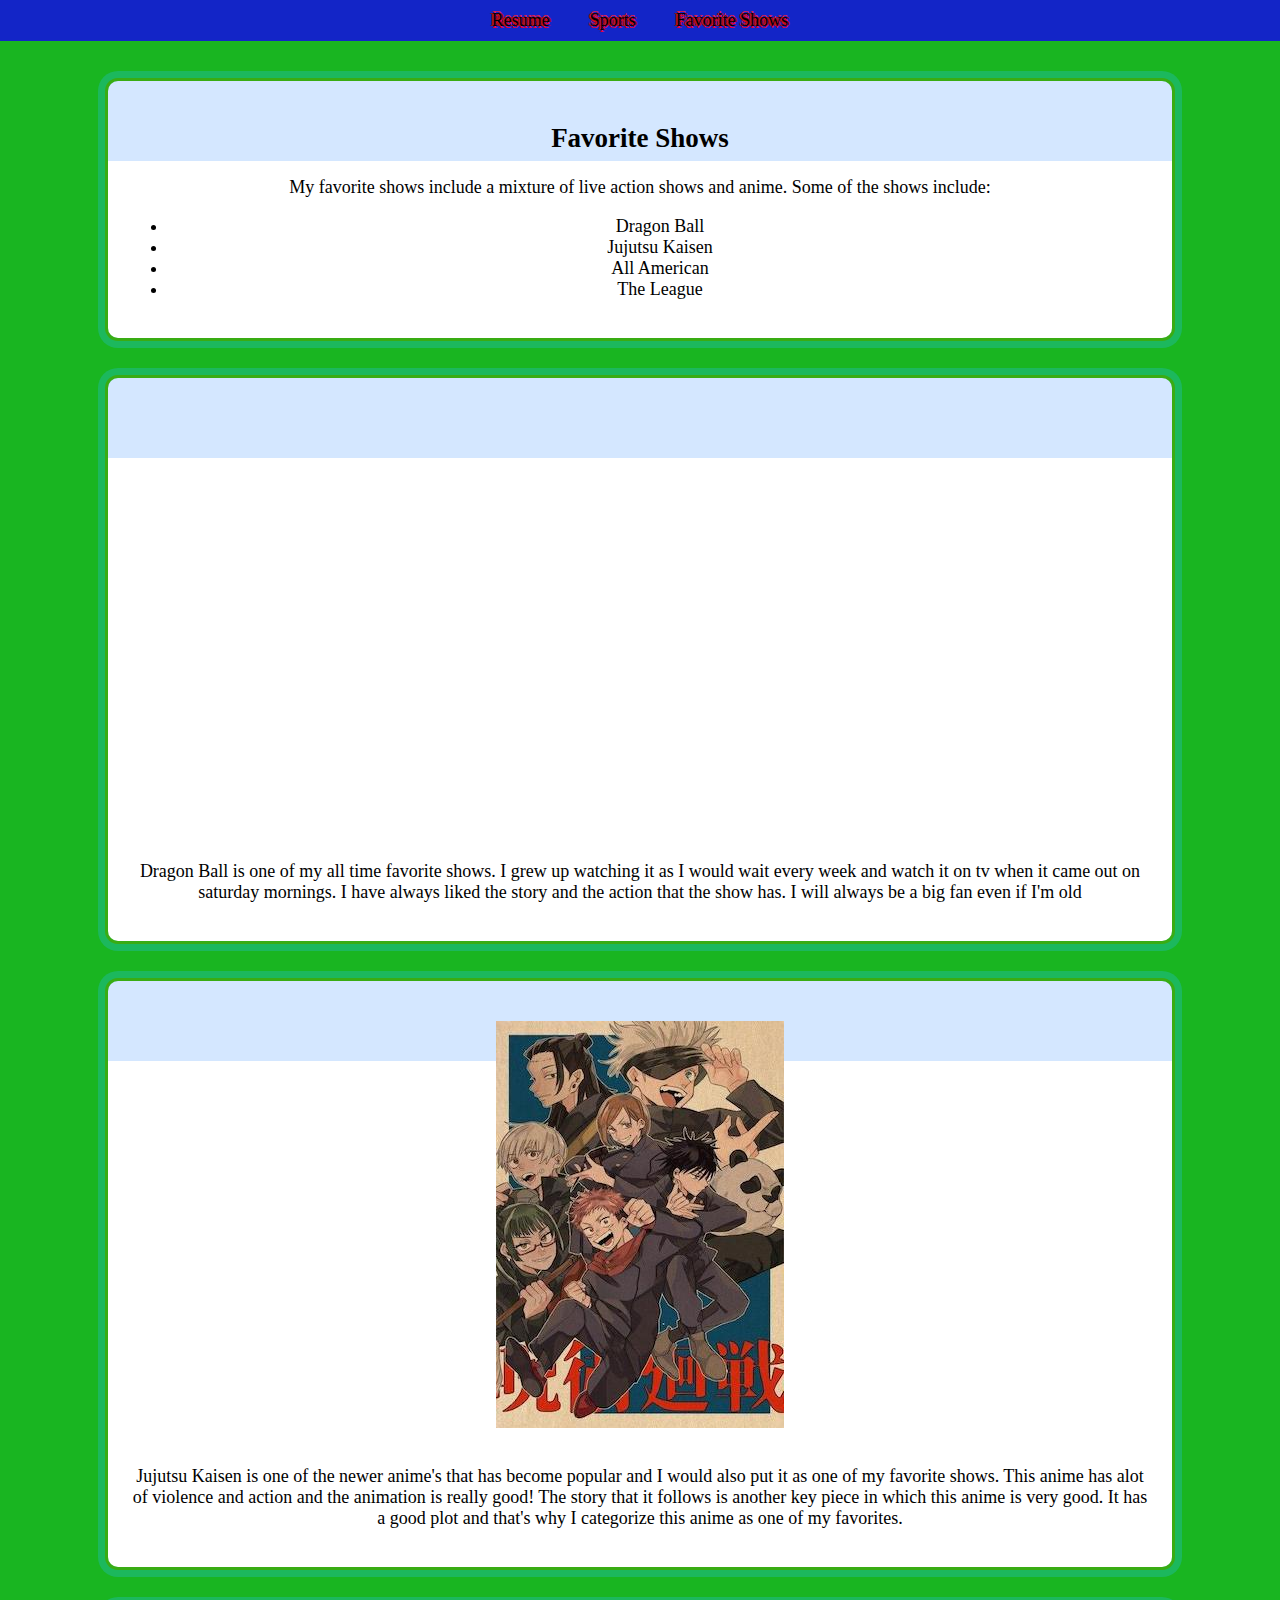
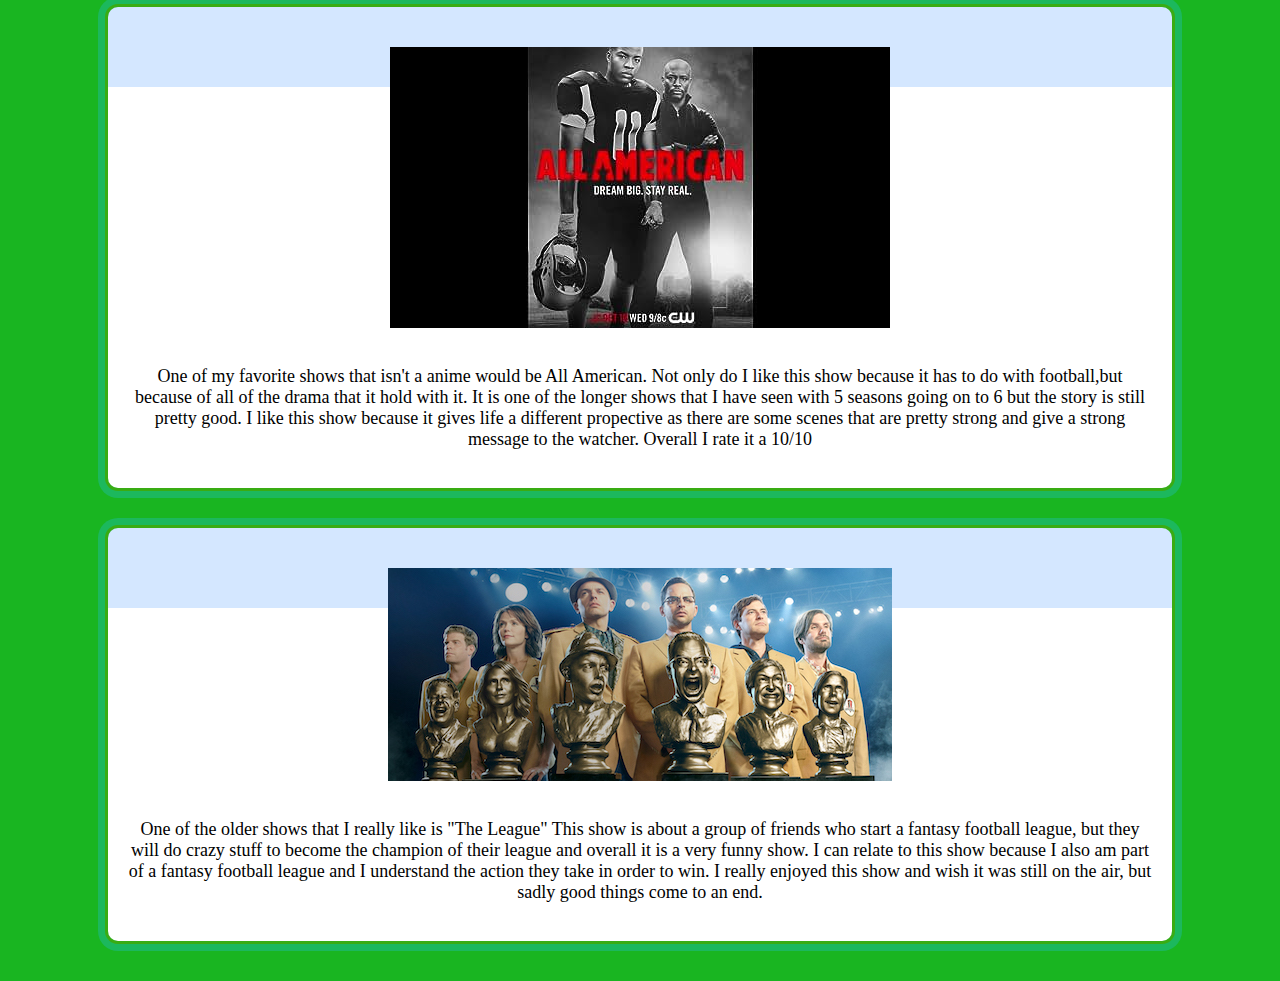
==== commit aa15ffaf: "Chnages" ====
--- a/shows.html
+++ b/shows.html
@@ -37,7 +37,7 @@
   </section>
 
   <section id="jujutsu-kaisen">
-    <img src="images/jjk.jpg" height="600" width="600" alt="Jujutsu Kaisen poster">
+    <img src="images/poster.jpeg"  alt="Jujutsu Kaisen poster">
     <p>Jujutsu Kaisen is one of the newer anime's that has become popular and I would also put it as one of my favorite shows. This anime has alot of violence and action and the animation is really good! The story that it follows is another key piece in which this anime is very good. It has a good plot and that's why I categorize this anime as one of my favorites.</p>
   </section>
 
@@ -47,7 +47,7 @@
   </section>
 
   <section id="the-league">
-    <img src="images/Theleague.png" height="600" width="600" alt="The League poster">
+    <img src="images/Theleague.jpeg"  alt="The League poster">
     <p>One of the older shows that I really like is "The League" This show is about a group of friends who start a fantasy football league, but they will do crazy stuff to become the champion of their league and overall it is a very funny show. I can relate to this show because I also am part of a fantasy football league and I understand the action they take in order to win. I really enjoyed this show and wish it was still on the air, but sadly good things come to an end.</p>
   </section>
 
